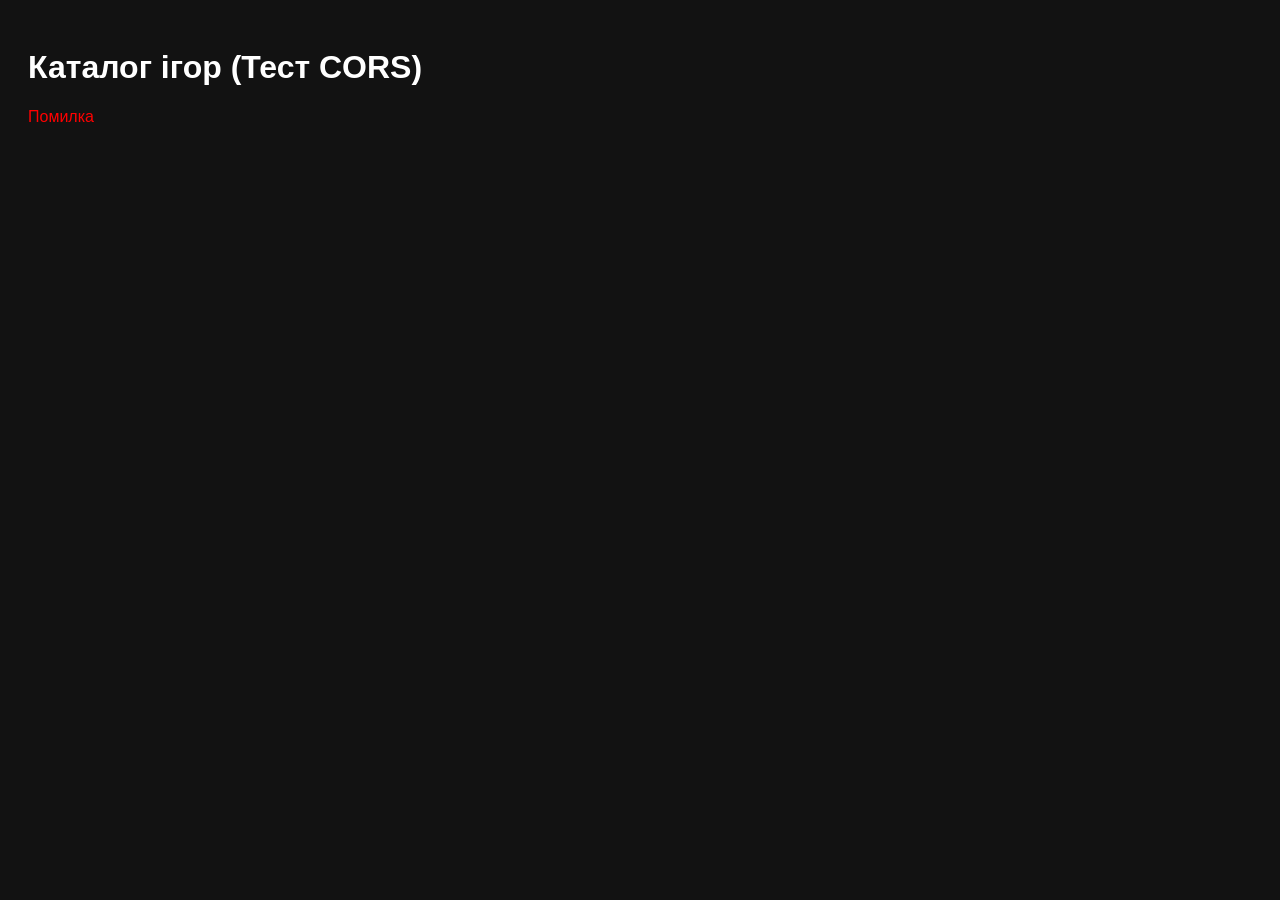
==== index.html @ 1fe9efbf "add test frontend" ====
<!DOCTYPE html>
<html lang="uk">
<head>
    <meta charset="UTF-8">
    <title>GameFreedom Каталог</title>
    <style>
        body { font-family: Arial, sans-serif; background: #121212; color: #fff; padding: 20px; }
        .game-card { border: 1px solid #333; padding: 15px; margin-bottom: 15px; background: #1e1e1e; border-radius: 8px; }
        .price { color: #4caf50; font-weight: bold; font-size: 1.2em; }
    </style>
</head>
<body>
    <h1>Каталог ігор (Тест CORS)</h1>
    <div id="games-container">Завантаження даних з API</div>

    <script>
        fetch('http://127.0.0.1:8000/api/games/')
            .then(response => response.json())
            .then(data => {
                const container = document.getElementById('games-container');
                container.innerHTML = ''; // Очищаємо текст завантаження

                if (data.length === 0) {
                    container.innerHTML = '<p>Ігор поки немає. Додайте їх через API або адмінку.</p>';
                    return;
                }

                data.forEach(game => {
                    container.innerHTML += `
                        <div class="game-card">
                            <h2>${game.title}</h2>
                            <p class="price">$${game.price}</p>
                            <p>${game.description || 'Опису поки немає'}</p>
                        </div>
                    `;
                });
            })
            .catch(error => {
                document.getElementById('games-container').innerHTML =
                    '<p style="color: red;">Помилка</p>';
            });
    </script>
</body>
</html>
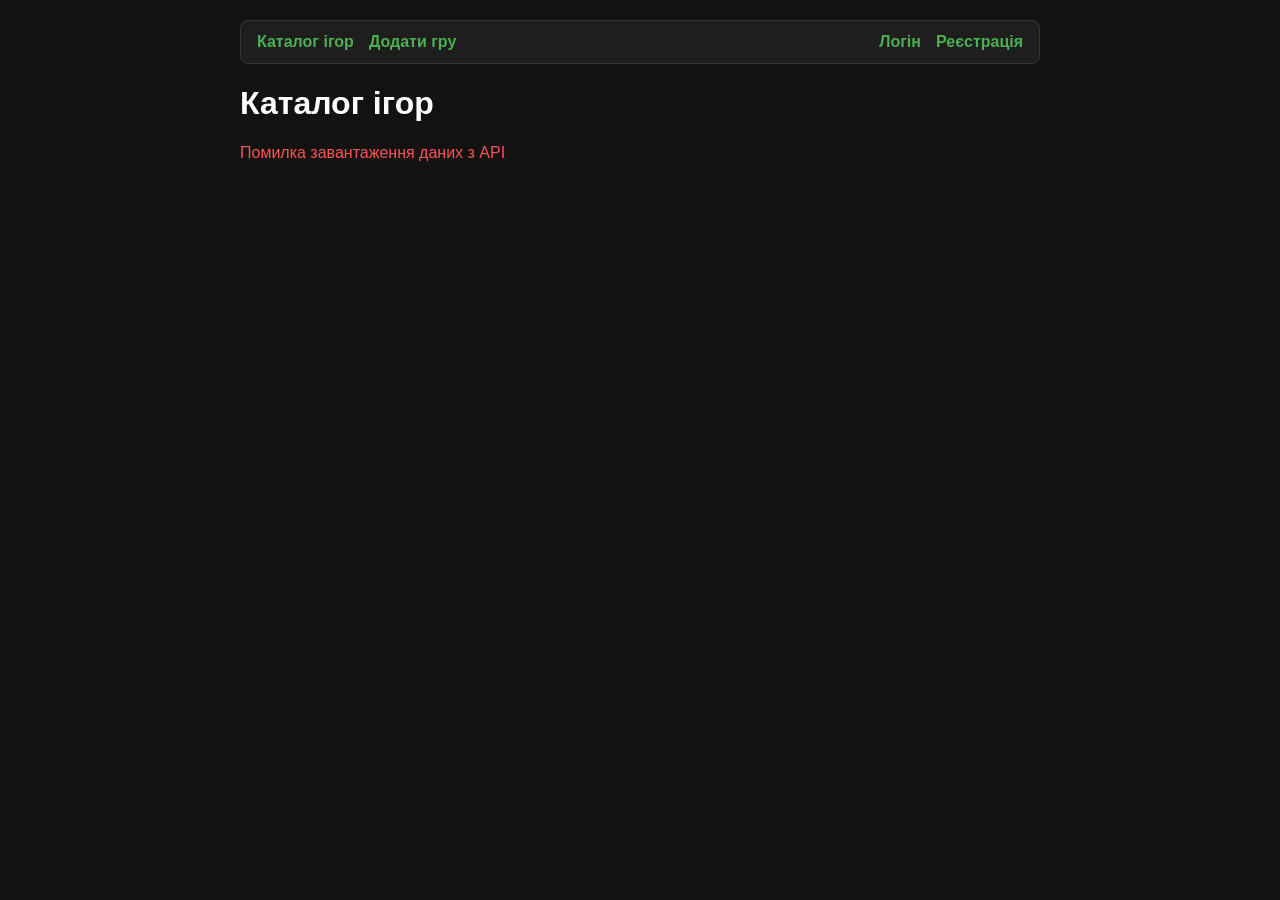
==== commit 3a6fb451: "add basic auth frontend" ====
--- a/index.html
+++ b/index.html
@@ -3,25 +3,25 @@
 <head>
     <meta charset="UTF-8">
     <title>GameFreedom Каталог</title>
-    <style>
-        body { font-family: Arial, sans-serif; background: #121212; color: #fff; padding: 20px; }
-        .game-card { border: 1px solid #333; padding: 15px; margin-bottom: 15px; background: #1e1e1e; border-radius: 8px; }
-        .price { color: #4caf50; font-weight: bold; font-size: 1.2em; }
-    </style>
+    <link rel="stylesheet" href="style.css">
 </head>
 <body>
-    <h1>Каталог ігор (Тест CORS)</h1>
-    <div id="games-container">Завантаження даних з API</div>
+    <nav id="navbar"></nav>
+    <h1>Каталог ігор</h1>
+    <div id="games-container">Завантаження даних</div>
 
+    <script src="auth.js"></script>
     <script>
-        fetch('http://127.0.0.1:8000/api/games/')
+        renderNavbar();
+
+        fetch(`${API_URL}/api/games/`)
             .then(response => response.json())
             .then(data => {
                 const container = document.getElementById('games-container');
-                container.innerHTML = ''; // Очищаємо текст завантаження
+                container.innerHTML = '';
 
                 if (data.length === 0) {
-                    container.innerHTML = '<p>Ігор поки немає. Додайте їх через API або адмінку.</p>';
+                    container.innerHTML = '<p>Ігор поки немає. Додайте їх через API або сторінку "Додати гру".</p>';
                     return;
                 }
 
@@ -37,7 +37,7 @@
             })
             .catch(error => {
                 document.getElementById('games-container').innerHTML =
-                    '<p style="color: red;">Помилка</p>';
+                    '<p class="error">Помилка завантаження даних з API</p>';
             });
     </script>
 </body>
--- a/style.css
+++ b/style.css
@@ -0,0 +1,75 @@
+body {
+    font-family: Arial, sans-serif;
+    background: #121212;
+    color: #fff;
+    padding: 20px;
+    max-width: 800px;
+    margin: 0 auto;
+}
+
+nav {
+    background: #1e1e1e;
+    border: 1px solid #333;
+    padding: 12px 16px;
+    border-radius: 8px;
+    margin-bottom: 20px;
+    display: flex;
+    gap: 15px;
+    align-items: center;
+    flex-wrap: wrap;
+}
+
+nav a {
+    color: #4caf50;
+    text-decoration: none;
+    font-weight: bold;
+}
+
+nav a:hover {
+    text-decoration: underline;
+}
+
+.game-card {
+    border: 1px solid #333;
+    padding: 15px;
+    margin-bottom: 15px;
+    background: #1e1e1e;
+    border-radius: 8px;
+}
+
+.price {
+    color: #4caf50;
+    font-weight: bold;
+    font-size: 1.2em;
+}
+
+input, textarea, select {
+    width: 100%;
+    padding: 8px;
+    margin-top: 5px;
+    margin-bottom: 15px;
+    background: #2a2a2a;
+    color: #fff;
+    border: 1px solid #444;
+    border-radius: 4px;
+    box-sizing: border-box;
+}
+
+button {
+    background: #4caf50;
+    color: #fff;
+    border: none;
+    padding: 8px 16px;
+    border-radius: 4px;
+    cursor: pointer;
+    font-weight: bold;
+}
+
+button:hover {
+    background: #43a047;
+}
+
+.error {
+    color: #ff5252;
+    white-space: pre-wrap;
+}
